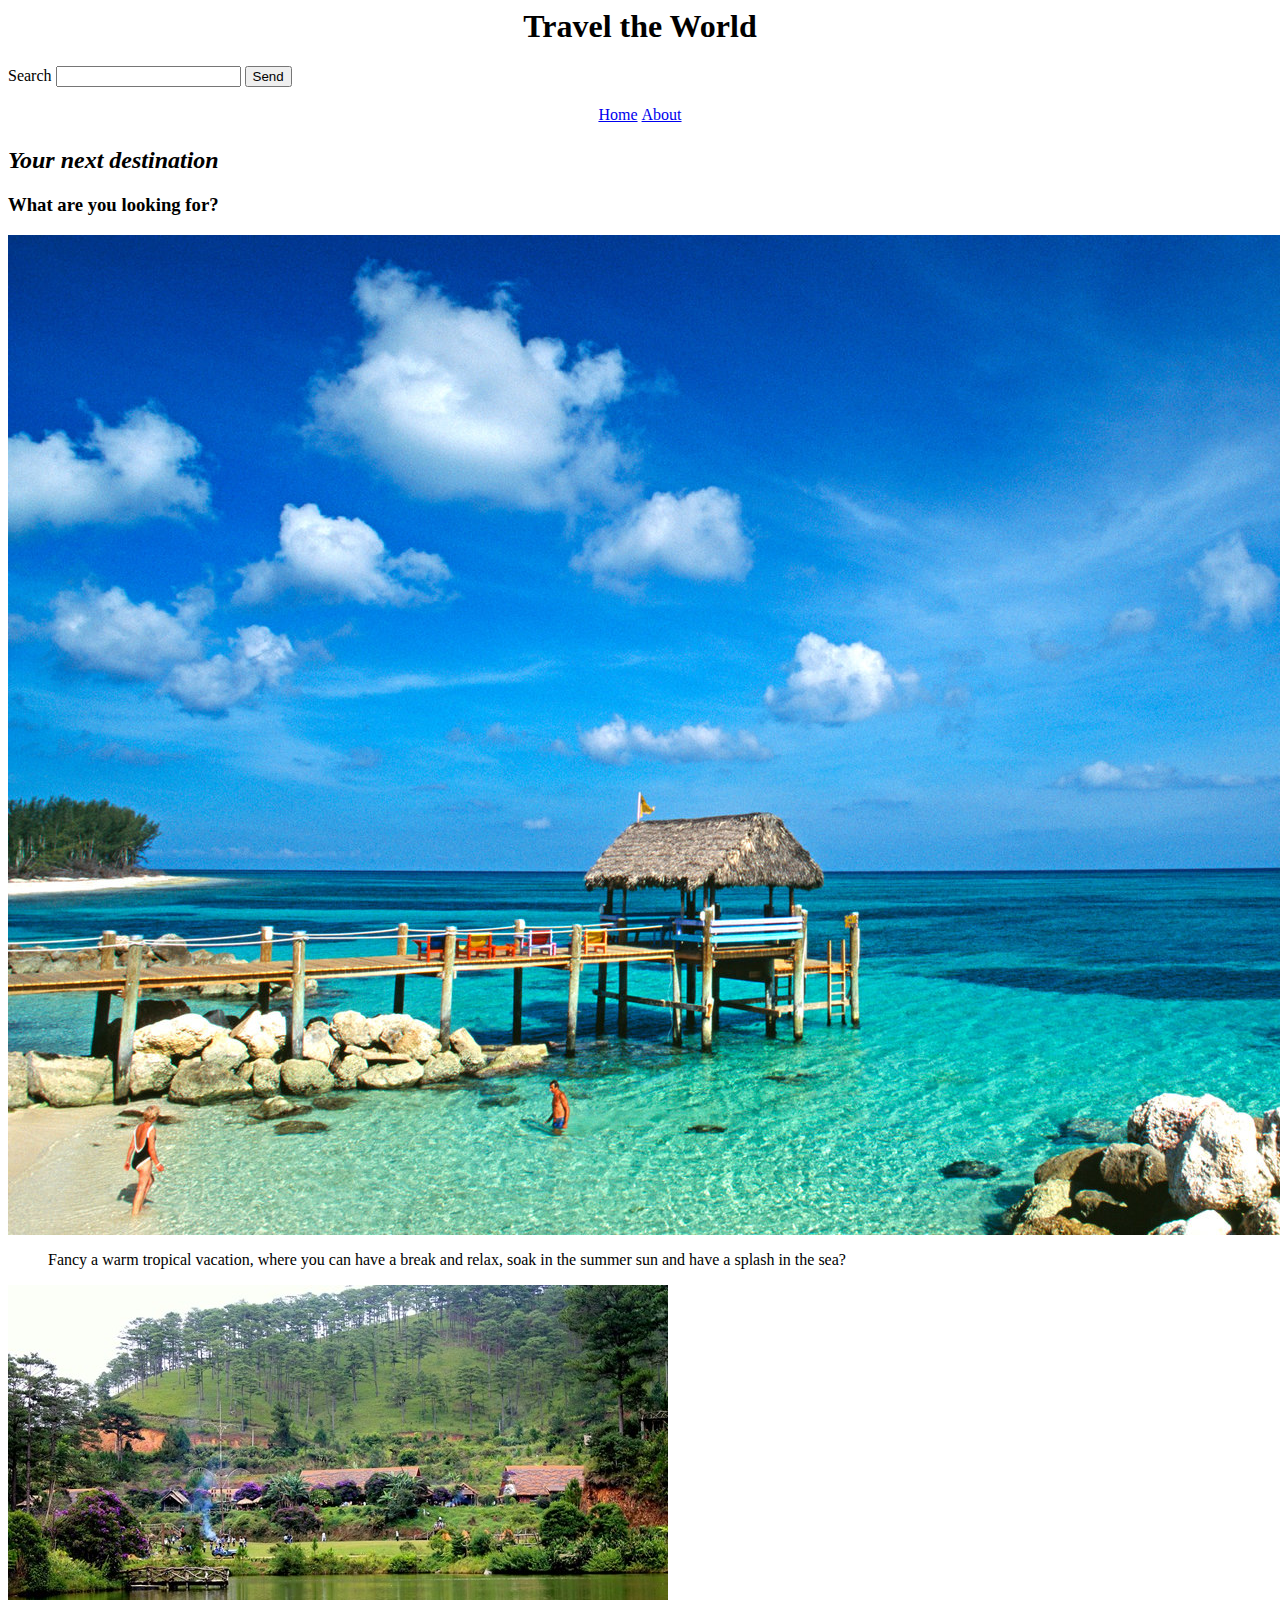
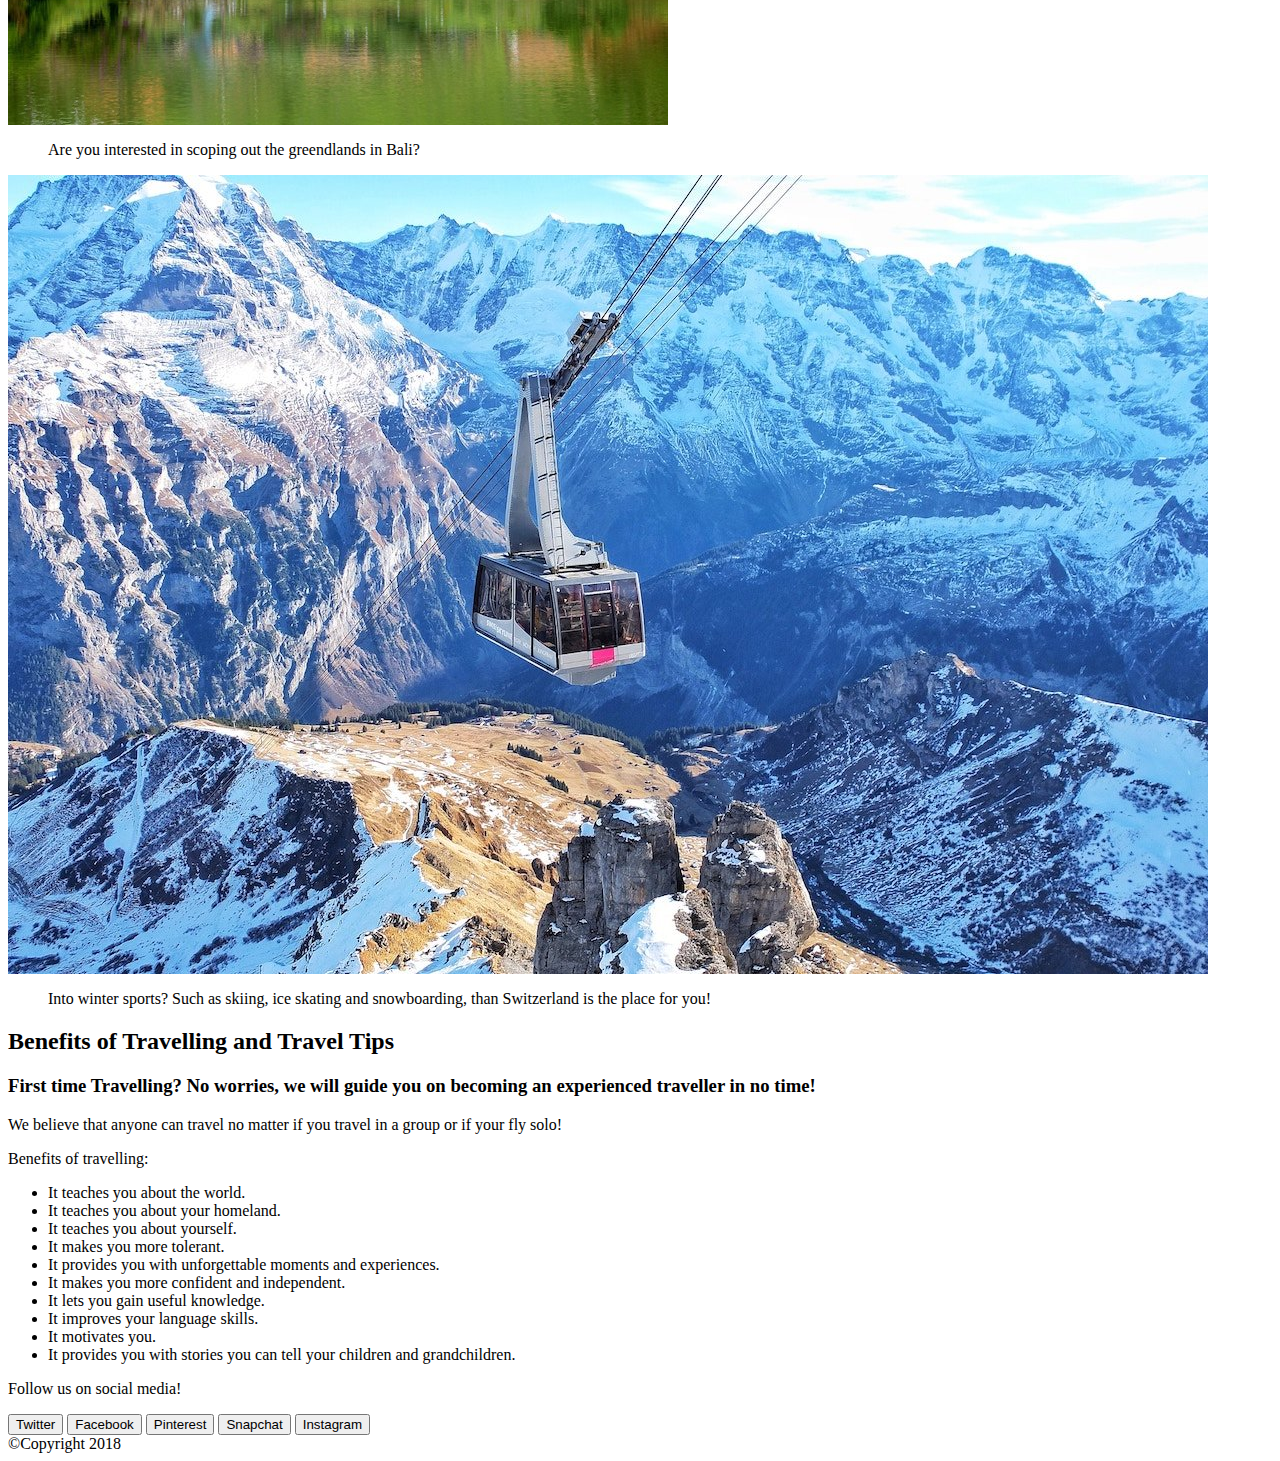
==== index.html @ d7752f46 "Further changes" ====
<html>
  <head>
    <title> Home Page </title>
      <link href="css/styling.css" rel="stylesheet" />
      <meta name="viewport" content="width=device-width, initial-scale=1.0">
  </head>

<body>

  <div class="container" id="travel-section">
    <h1 align="center"> Travel the World </h1>


              <form role='form'>
                    <label for="email">Search</label>
                    <input type="text" name="email" >
                    <button class="btn btn-success" type="submit">Send</button>
              </form>

  </div>


      <table align="center" class='table'>
          <tr>
            <td> <div align="center"> <a id="menu" href="index.html"> Home	</a> </div> </td>
            <td> <div align="center"> <a id="menu" href="about.html"> About </a> </div> </td>
          </tr>
      </table>



              <div class="container">
                  <h2><em>Your next destination</em></h2>
                    <h3>What are you looking for?</h3>


                  <div>
                    <img src='Images/Warmplace.jpg'>
                    <blockquote>
                    <p>Fancy a warm tropical vacation, where you can have a break and relax, soak in the summer sun and have a splash in the sea?</p>
                    </blockquote>
                  </div>

                  <div>
                    <img src='Images/Greenplace.jpg'>
                    <blockquote>
                    <p>Are you interested in scoping out the greendlands in Bali?</p>
                    </blockquote>
                  </div>

                  <div>
                    <img src='Images/Coldplace.jpg'>
                    <blockquote>
                    <p>Into winter sports? Such as skiing, ice skating and snowboarding, than Switzerland is the place for you!</p>
                    </blockquote>
                  </div>

              </div>

          <div id="destination" class="text-center">
              <div id="Benefits of Travelling">
                <h2><strong>Benefits of Travelling and Travel Tips</strong></h2>
                  <h3>First time Travelling? No worries, we will guide you on becoming an experienced traveller in no time!</h3>


                <p class="lead">We believe that anyone can travel no matter if you travel in a group or if your fly solo!</p>

                <p class="lead">Benefits of travelling:</p>
                <ul>
                  <li> It teaches you about the world. </li>
                  <li> It teaches you about your homeland.</li>
                  <li> It teaches you about yourself. </li>
                  <li> It makes you more tolerant. </li>
                  <li> It provides you with unforgettable moments and experiences. </li>
                  <li> It makes you more confident and independent. </li>
                  <li> It lets you gain useful knowledge. </li>
                  <li> It improves your language skills. </li>
                  <li> It motivates you. </li>
                  <li> It provides you with stories you can tell your children and grandchildren. </li>
                </ul>

             </div>

              <p> Follow us on social media! </p>
                  <div id='social-buttons'>
                      <button class= 'btn btn-lg btn-twitter'>Twitter</button>
                      <button class= 'btn btn-lg btn-facebook'>Facebook</button>
                      <button class= 'btn btn-lg btn-pinterest'>Pinterest</button>
                      <button class= 'btn btn-lg btn-snapchat'>Snapchat</button>
                      <button class= 'btn btn-lg btn-instagram'>Instagram</button>
                    </div>

              <div id="footer">©Copyright 2018</div>
          </div>
</body>
</html>
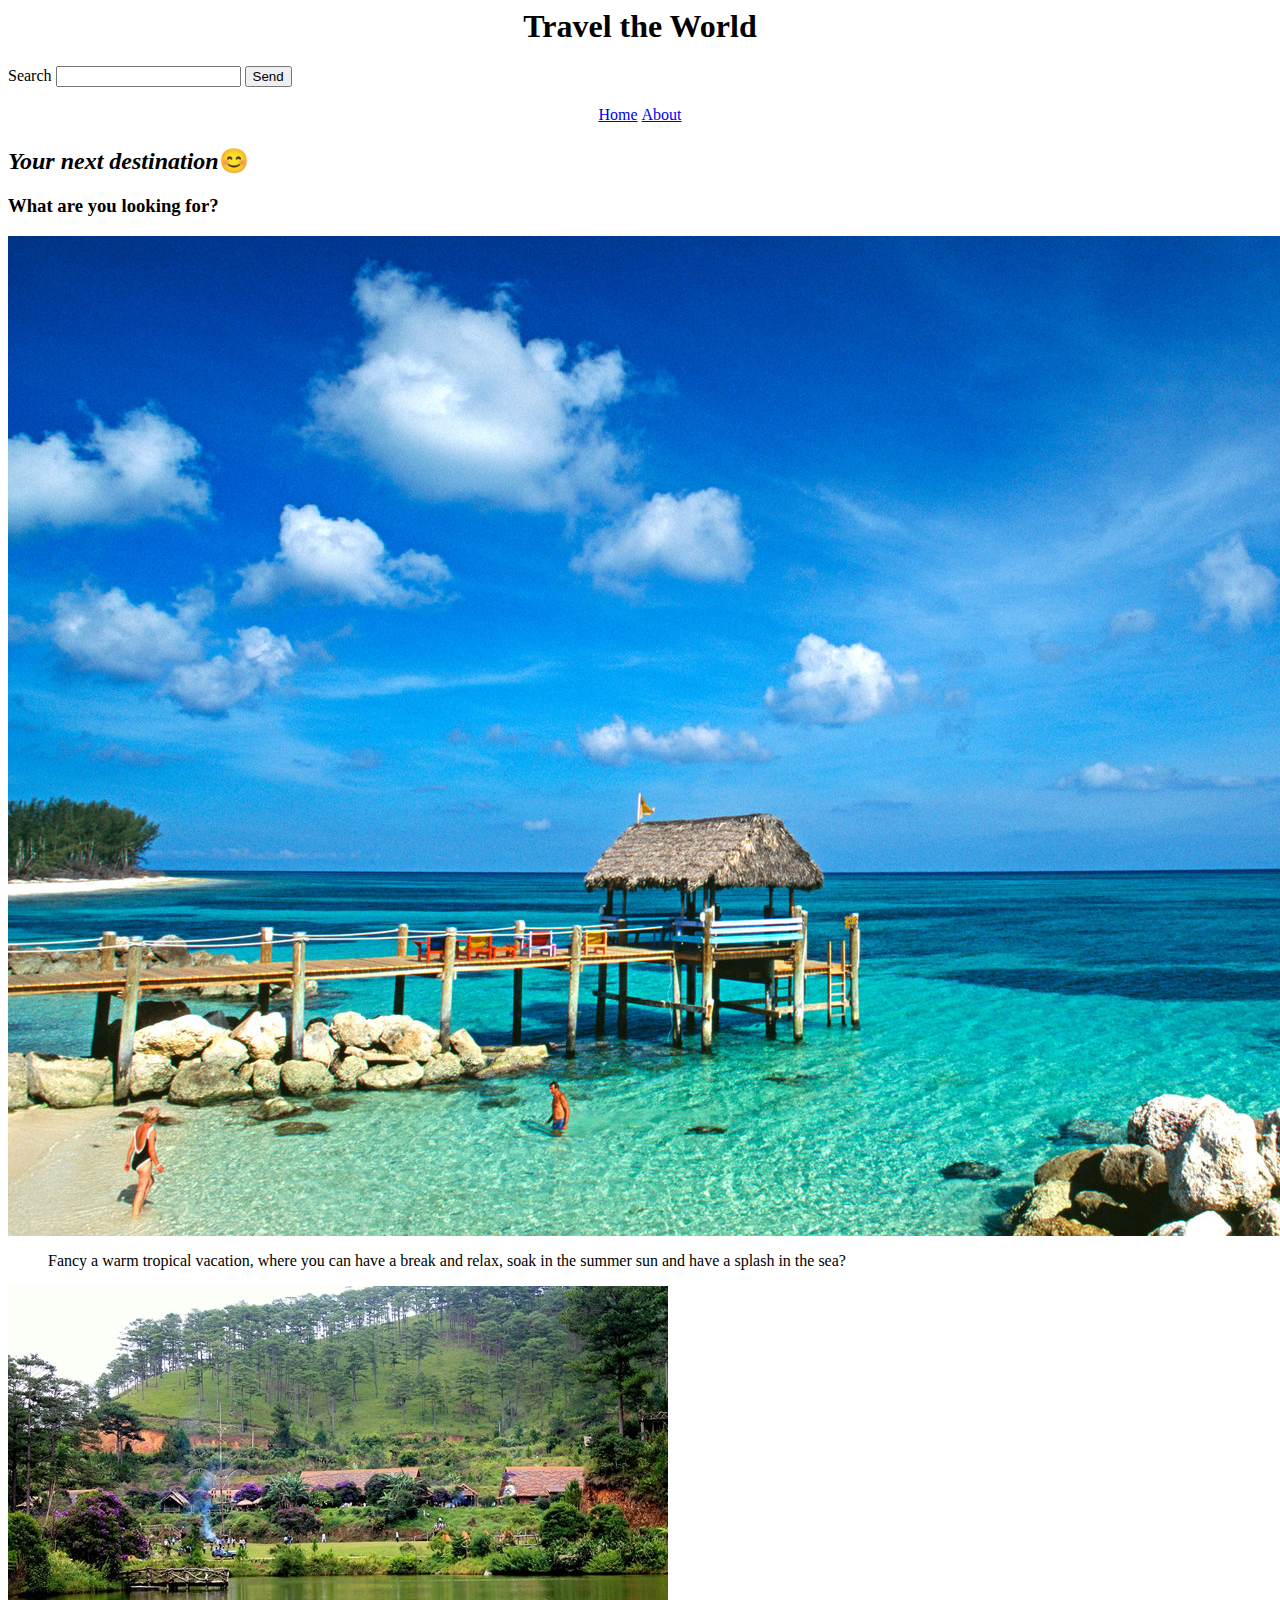
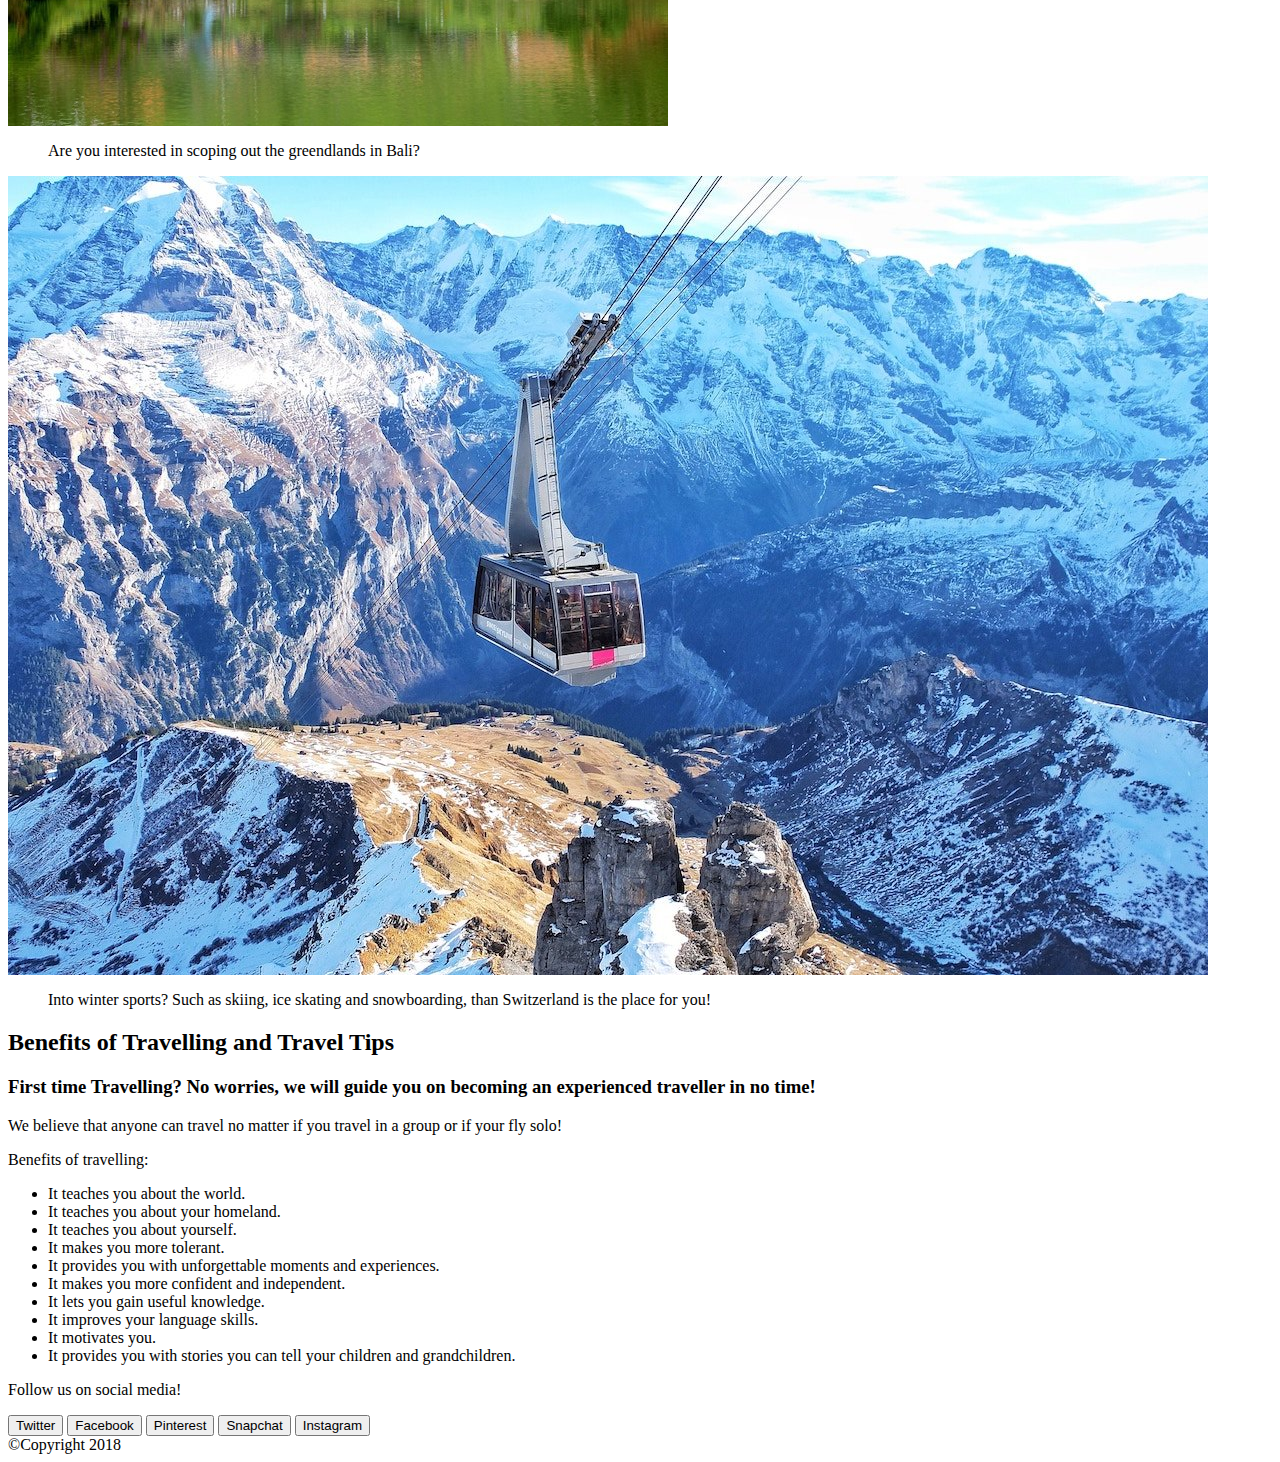
==== commit 9cafbdc0: "Merge branch 'master' of https://github.com/KTockar/Our-website" ====
--- a/index.html
+++ b/index.html
@@ -30,7 +30,7 @@
 
 
               <div class="container">
-                  <h2><em>Your next destination</em></h2>
+                  <h2><em>Your next destination</em>😊</h2>
                     <h3>What are you looking for?</h3>
 
 
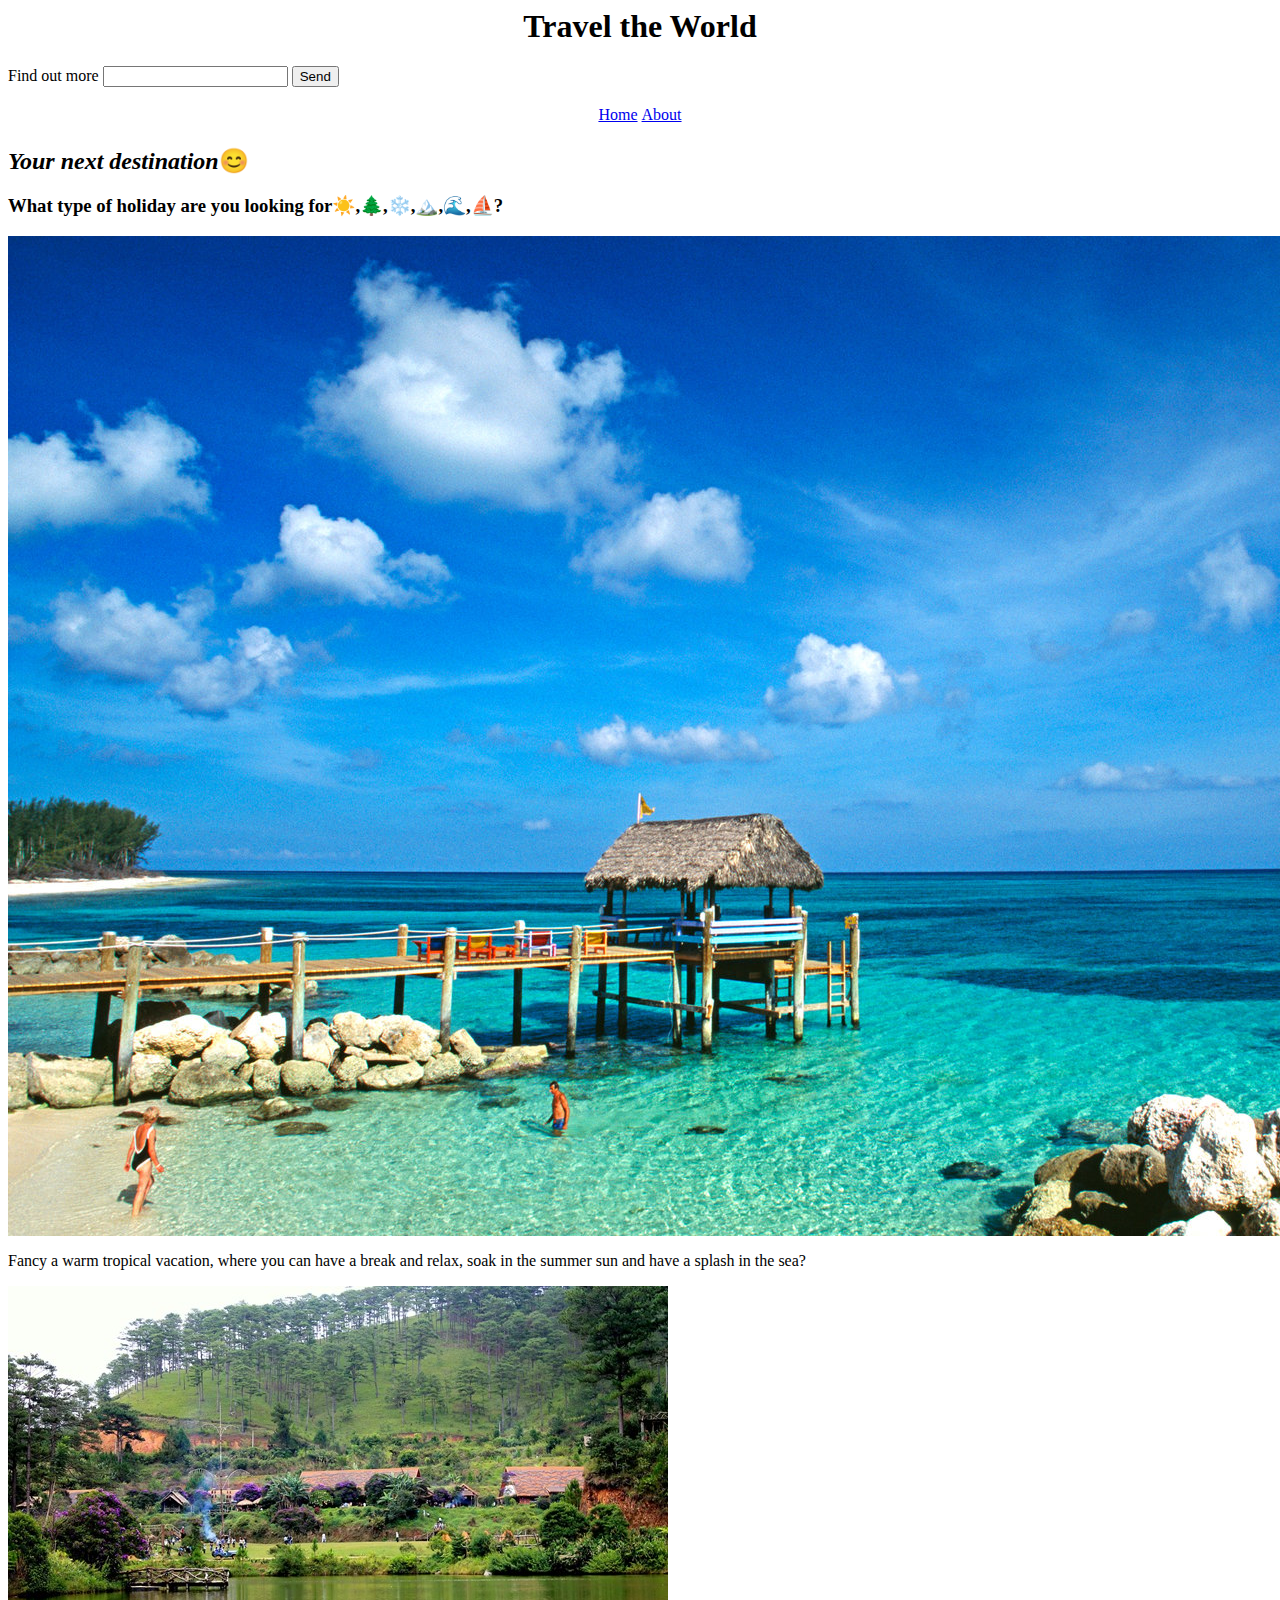
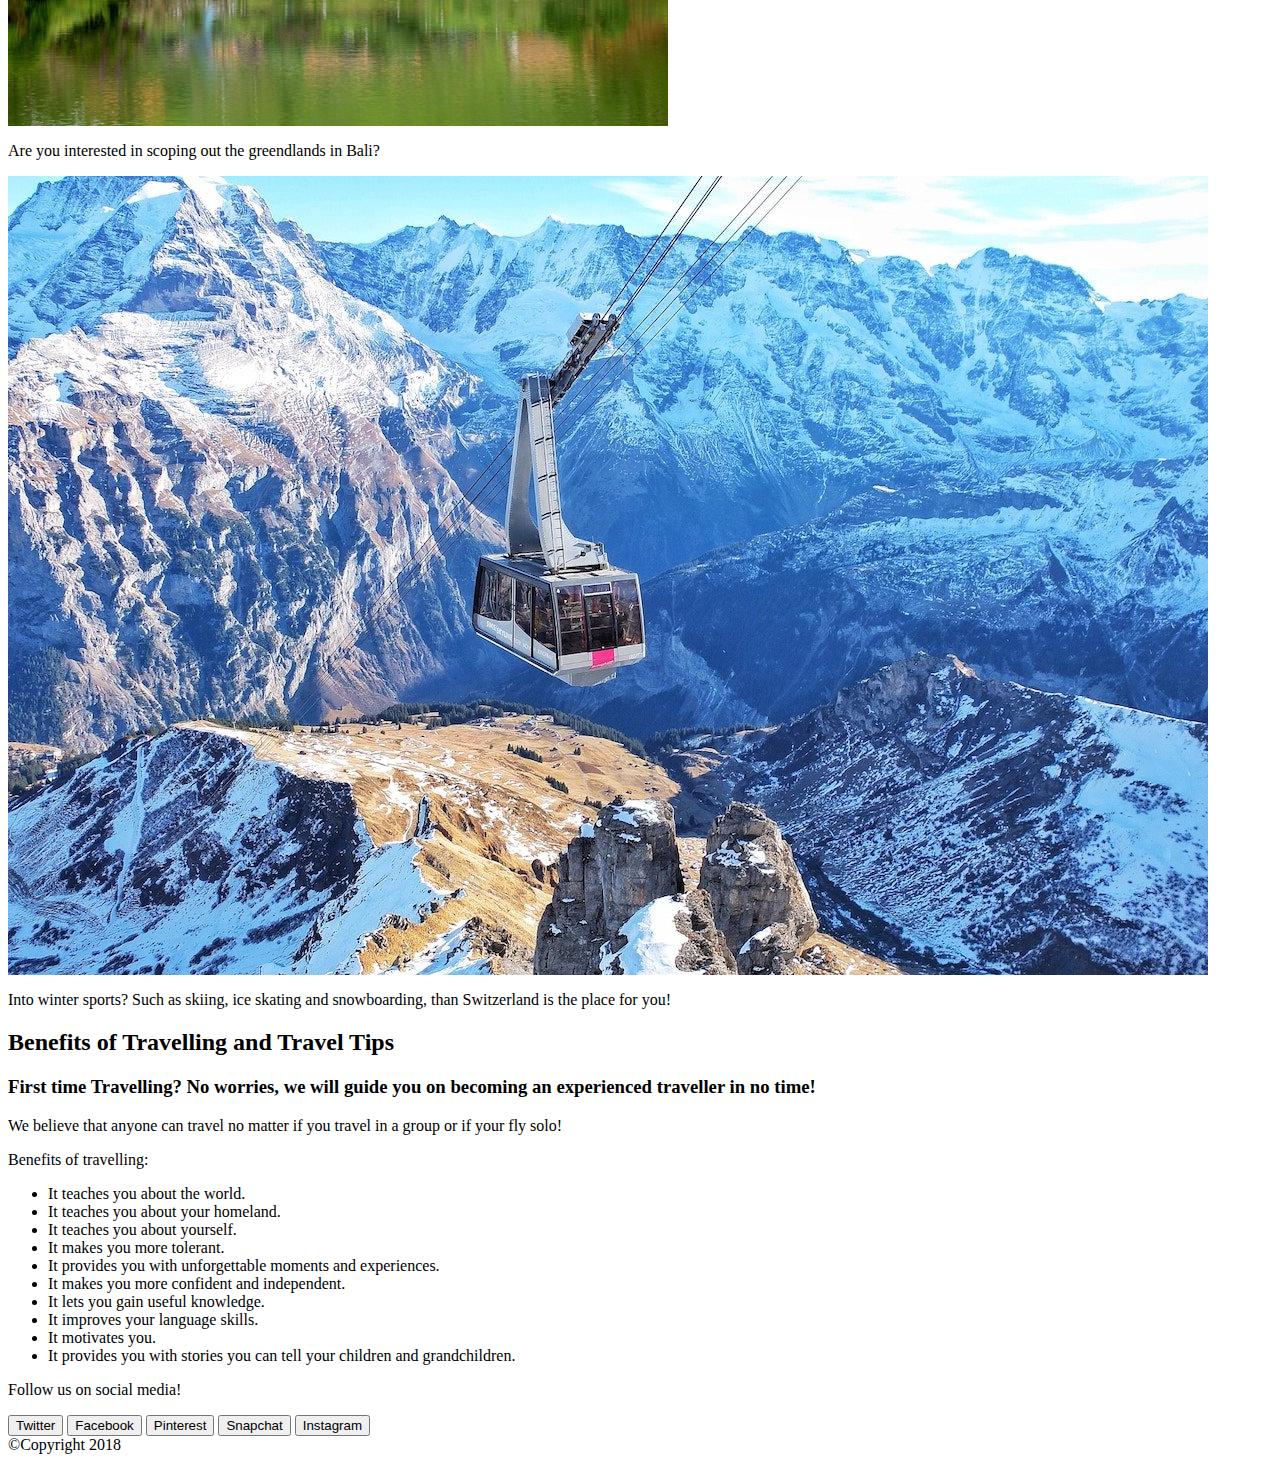
==== commit b87b52d0: "added" ====
--- a/index.html
+++ b/index.html
@@ -12,7 +12,7 @@
 
 
               <form role='form'>
-                    <label for="email">Search</label>
+                    <label for="email">Find out more</label>
                     <input type="text" name="email" >
                     <button class="btn btn-success" type="submit">Send</button>
               </form>
@@ -31,28 +31,22 @@
 
               <div class="container">
                   <h2><em>Your next destination</em>😊</h2>
-                    <h3>What are you looking for?</h3>
+                    <h3>What type of holiday are you looking for☀️,🌲,❄️,🏔️,🌊,⛵?</h3>
 
 
                   <div>
                     <img src='Images/Warmplace.jpg'>
-                    <blockquote>
                     <p>Fancy a warm tropical vacation, where you can have a break and relax, soak in the summer sun and have a splash in the sea?</p>
-                    </blockquote>
                   </div>
 
                   <div>
                     <img src='Images/Greenplace.jpg'>
-                    <blockquote>
                     <p>Are you interested in scoping out the greendlands in Bali?</p>
-                    </blockquote>
                   </div>
 
                   <div>
                     <img src='Images/Coldplace.jpg'>
-                    <blockquote>
                     <p>Into winter sports? Such as skiing, ice skating and snowboarding, than Switzerland is the place for you!</p>
-                    </blockquote>
                   </div>
 
               </div>
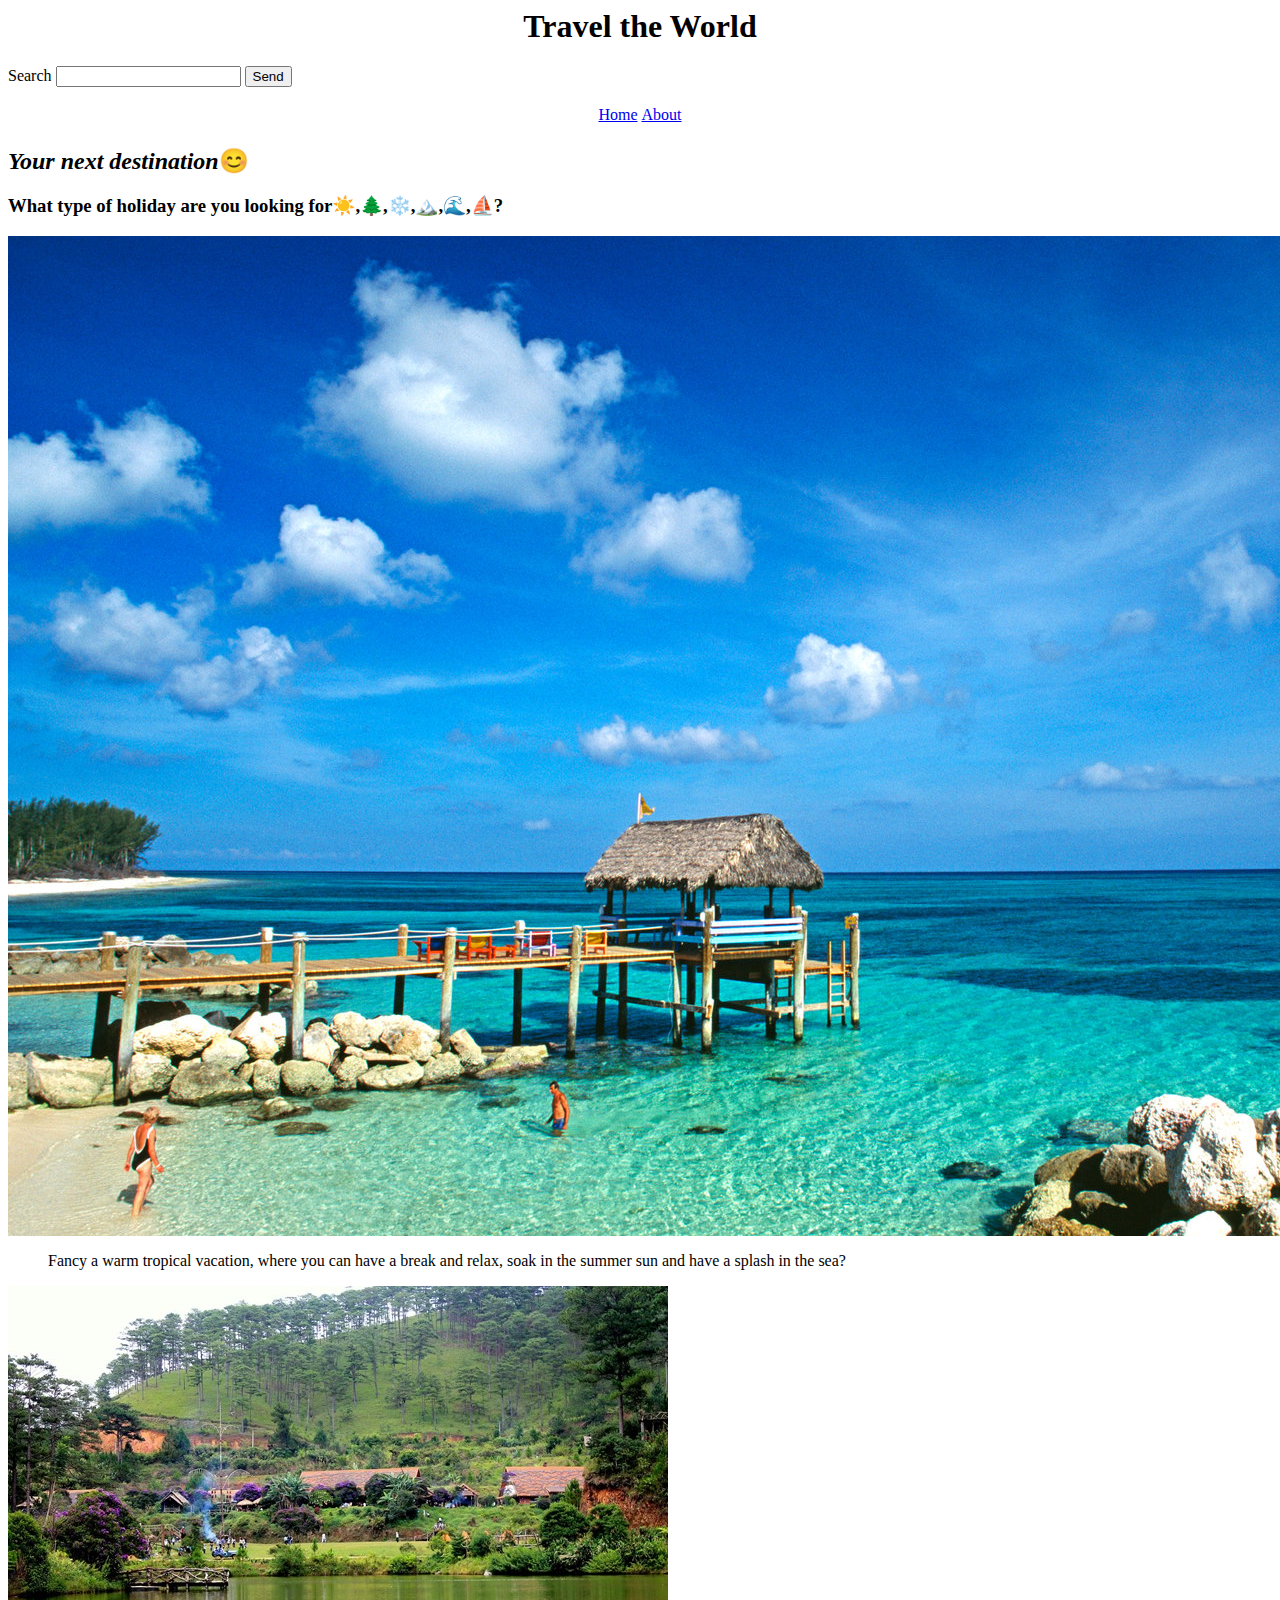
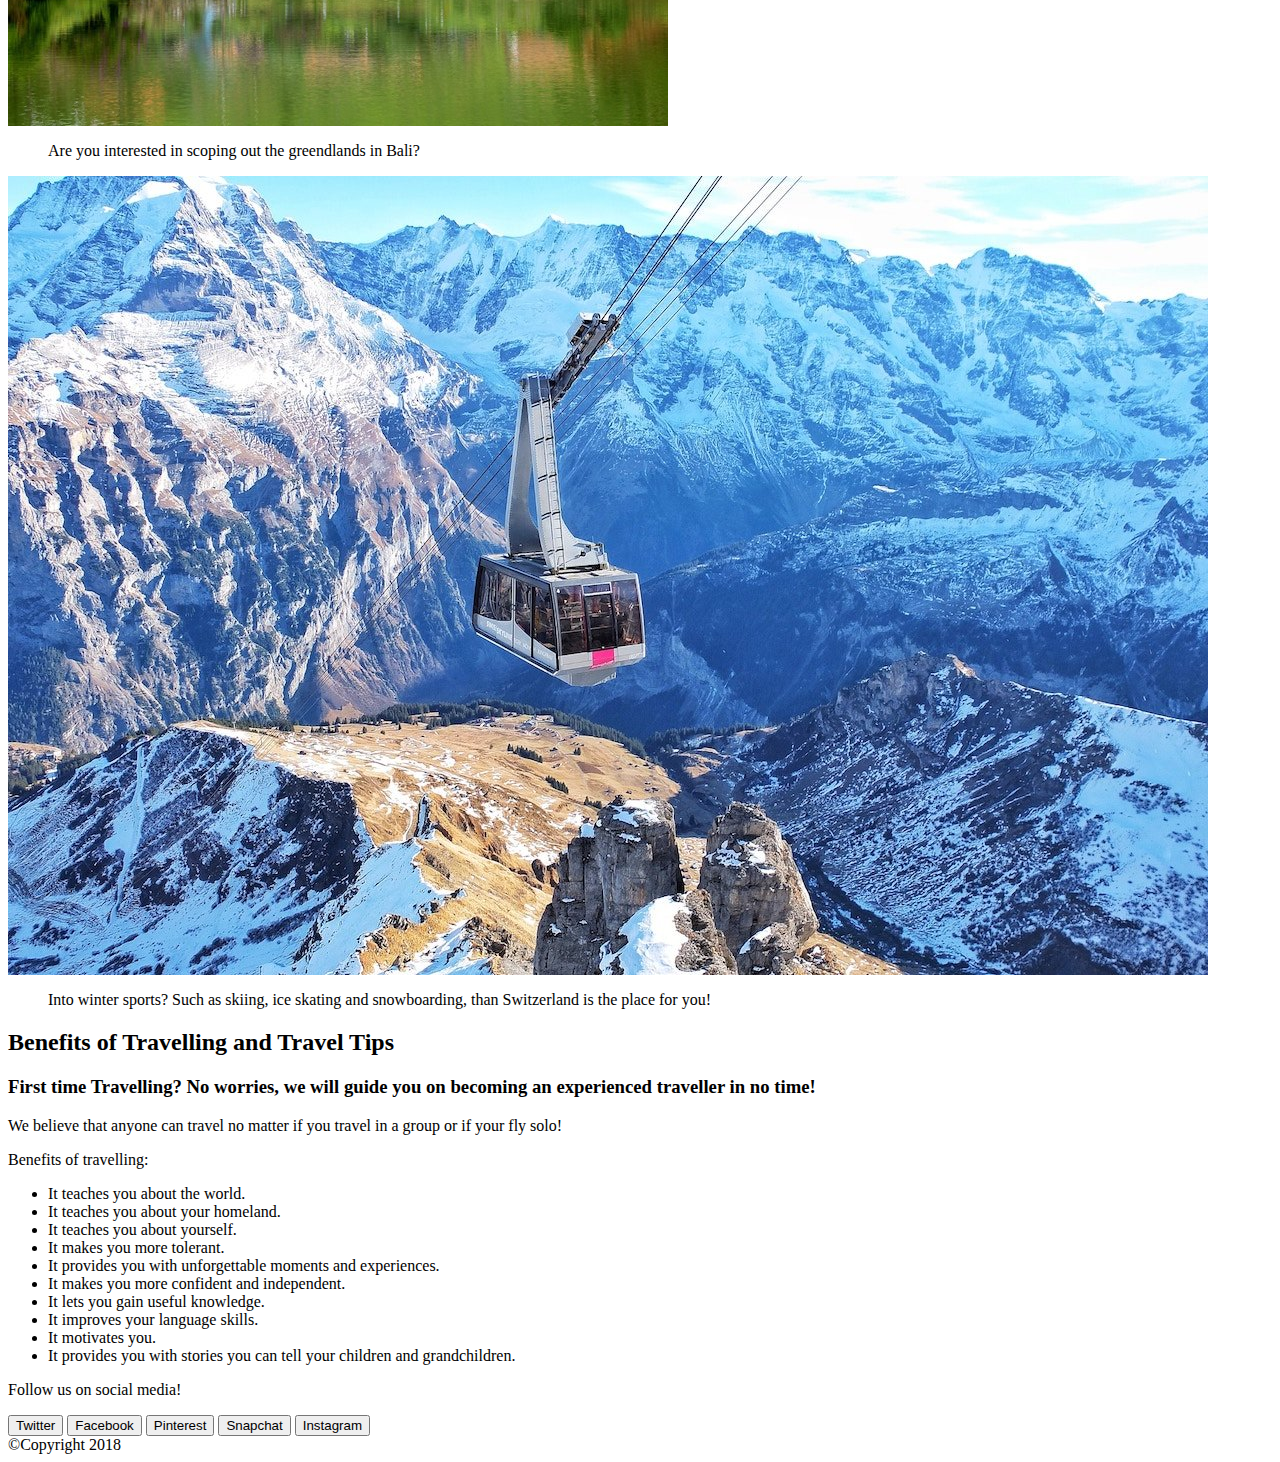
==== commit a86a09ff: "Merge branch 'master' of https://github.com/KTockar/Our-website" ====
--- a/index.html
+++ b/index.html
@@ -12,7 +12,7 @@
 
 
               <form role='form'>
-                    <label for="email">Find out more</label>
+                    <label for="email">Search</label>
                     <input type="text" name="email" >
                     <button class="btn btn-success" type="submit">Send</button>
               </form>
@@ -36,17 +36,23 @@
 
                   <div>
                     <img src='Images/Warmplace.jpg'>
+                    <blockquote>
                     <p>Fancy a warm tropical vacation, where you can have a break and relax, soak in the summer sun and have a splash in the sea?</p>
+                    </blockquote>
                   </div>
 
                   <div>
                     <img src='Images/Greenplace.jpg'>
+                    <blockquote>
                     <p>Are you interested in scoping out the greendlands in Bali?</p>
+                    </blockquote>
                   </div>
 
                   <div>
                     <img src='Images/Coldplace.jpg'>
+                    <blockquote>
                     <p>Into winter sports? Such as skiing, ice skating and snowboarding, than Switzerland is the place for you!</p>
+                    </blockquote>
                   </div>
 
               </div>
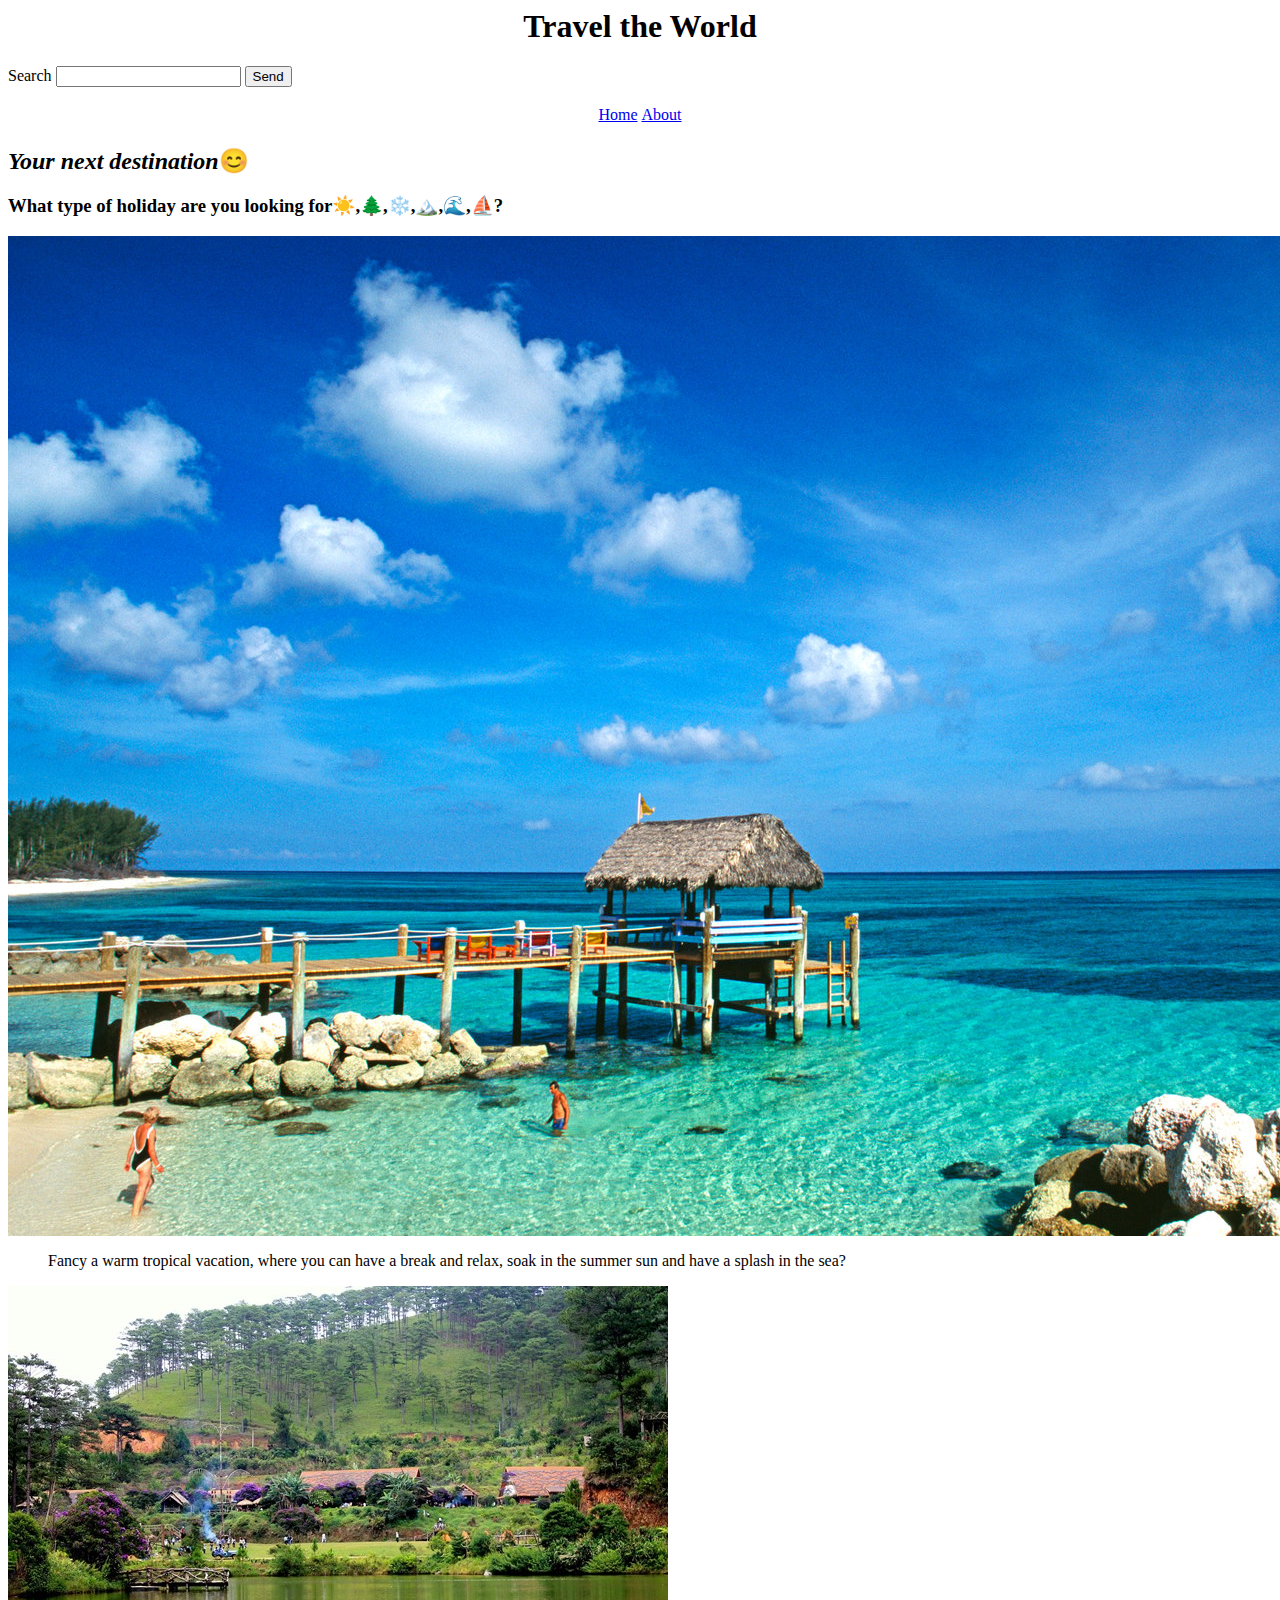
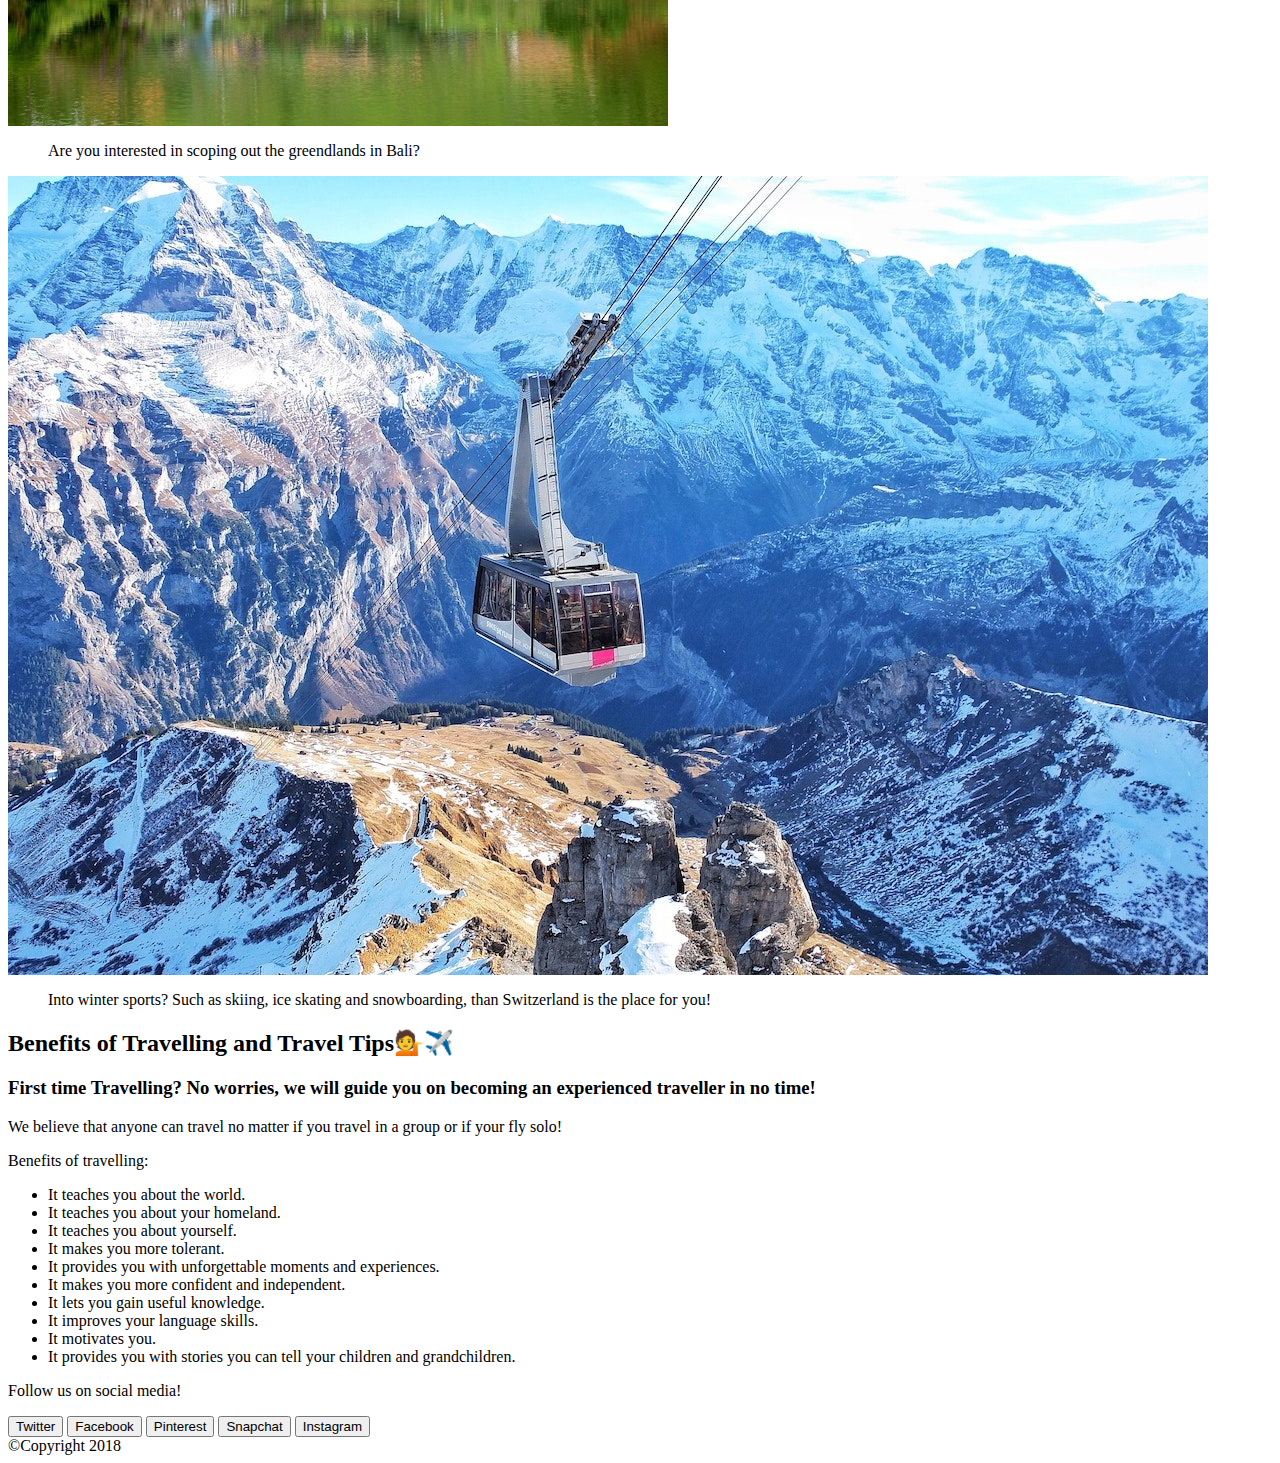
==== commit c34f3055: "added" ====
--- a/index.html
+++ b/index.html
@@ -59,7 +59,7 @@
 
           <div id="destination" class="text-center">
               <div id="Benefits of Travelling">
-                <h2><strong>Benefits of Travelling and Travel Tips</strong></h2>
+                <h2><strong>Benefits of Travelling and Travel Tips💁‍✈️</strong></h2>
                   <h3>First time Travelling? No worries, we will guide you on becoming an experienced traveller in no time!</h3>
 
 
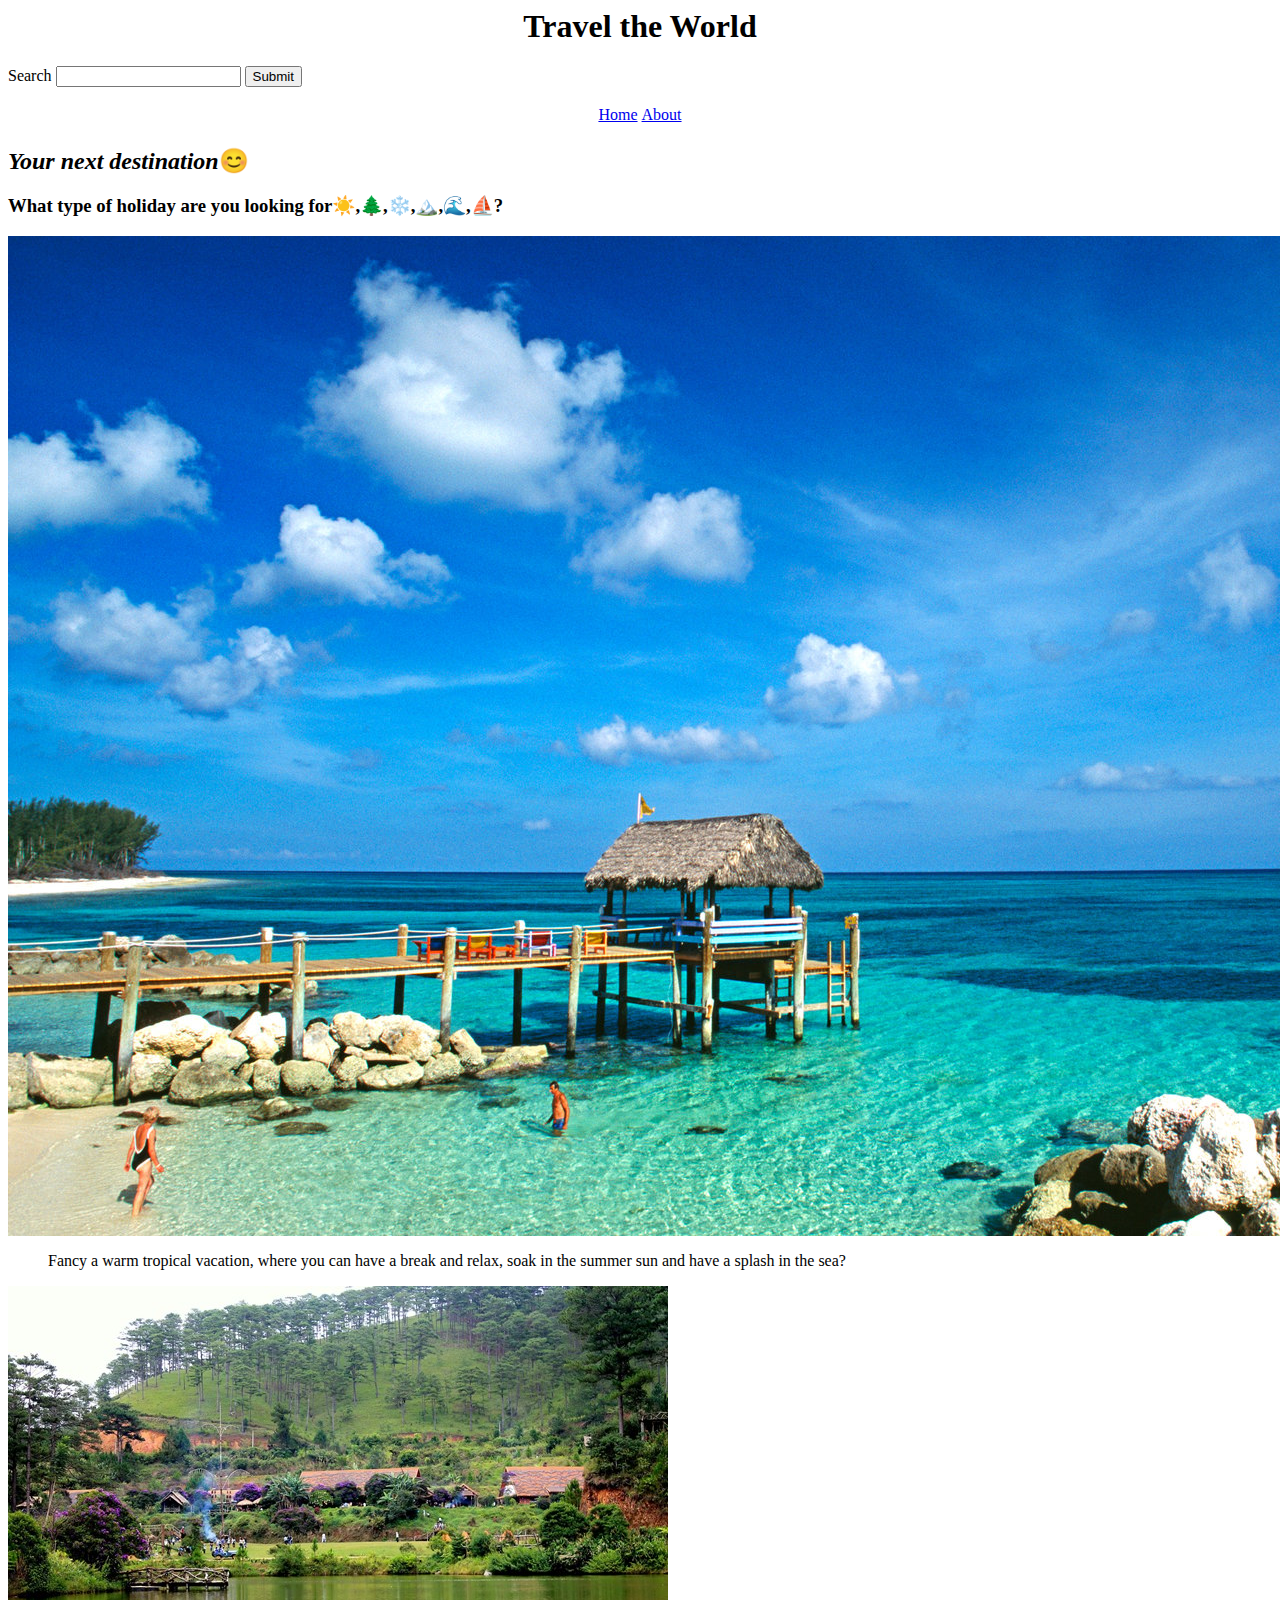
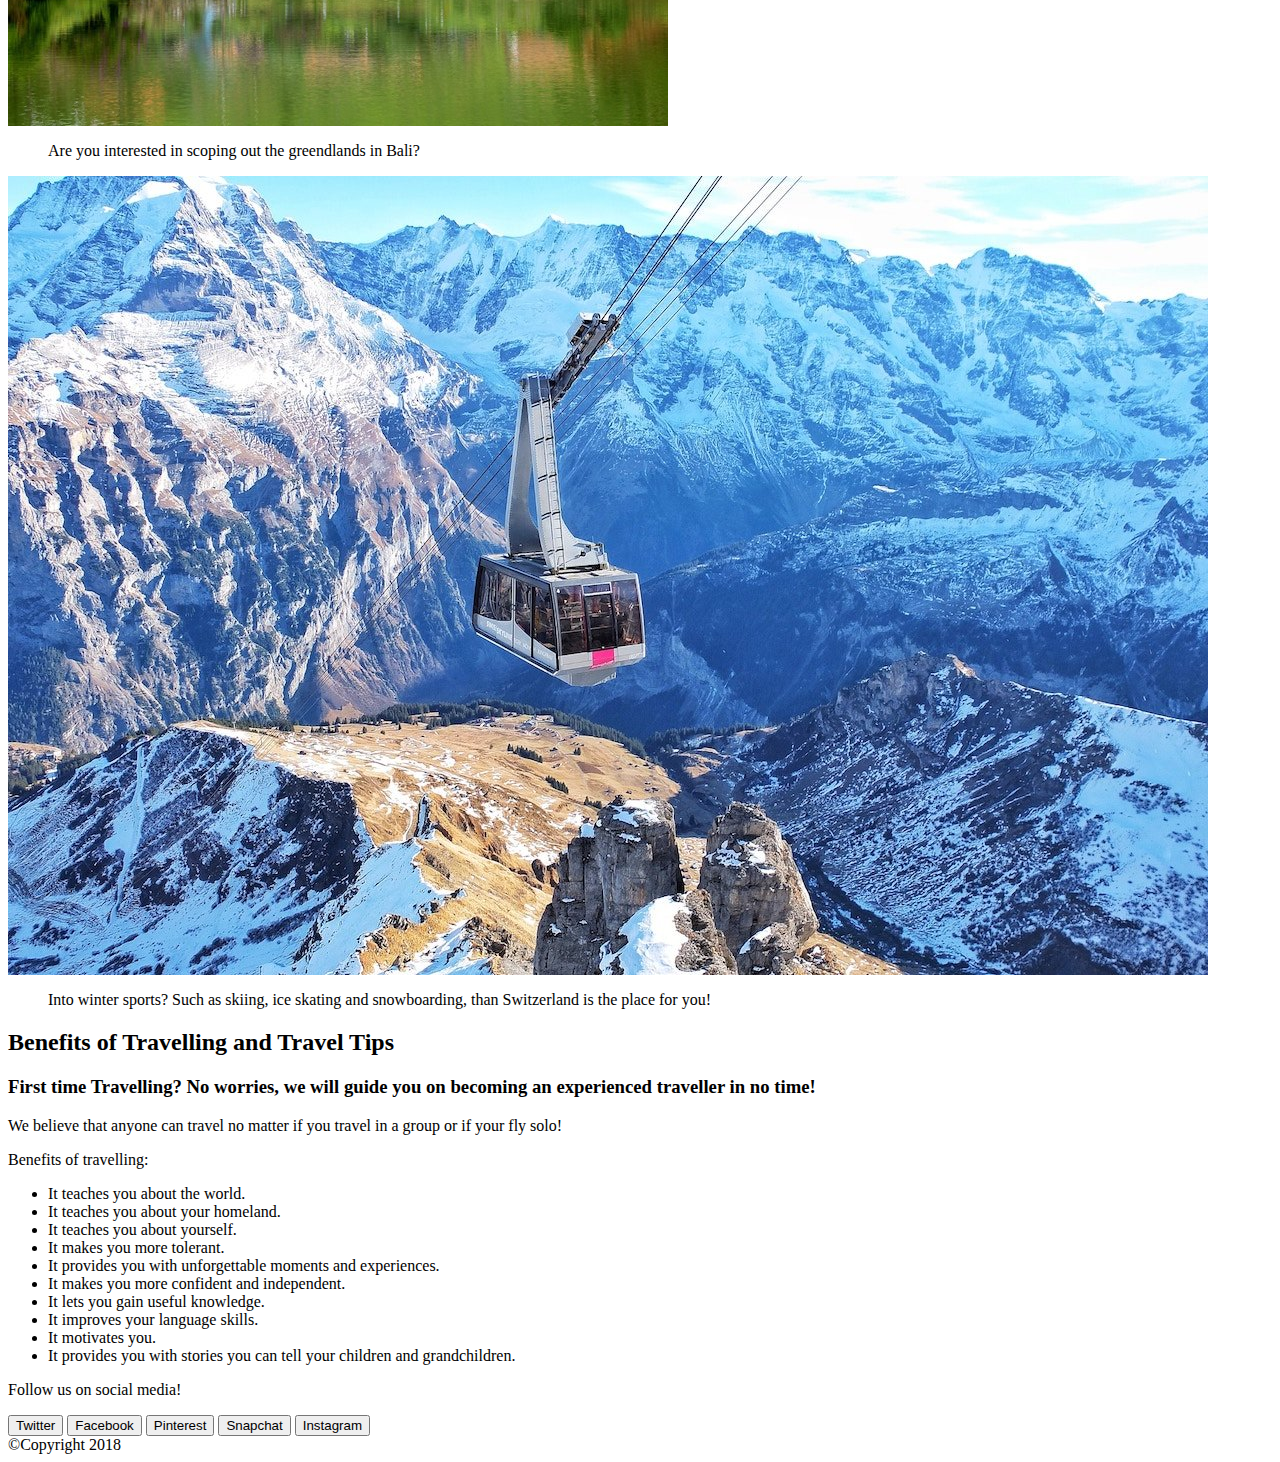
==== commit 14318e44: "button" ====
--- a/index.html
+++ b/index.html
@@ -14,7 +14,7 @@
               <form role='form'>
                     <label for="email">Search</label>
                     <input type="text" name="email" >
-                    <button class="btn btn-success" type="submit">Send</button>
+                    <button class="btn btn-success" type="submit">Submit</button>
               </form>
 
   </div>
@@ -59,7 +59,7 @@
 
           <div id="destination" class="text-center">
               <div id="Benefits of Travelling">
-                <h2><strong>Benefits of Travelling and Travel Tips💁‍✈️</strong></h2>
+                <h2><strong>Benefits of Travelling and Travel Tips</strong></h2>
                   <h3>First time Travelling? No worries, we will guide you on becoming an experienced traveller in no time!</h3>
 
 
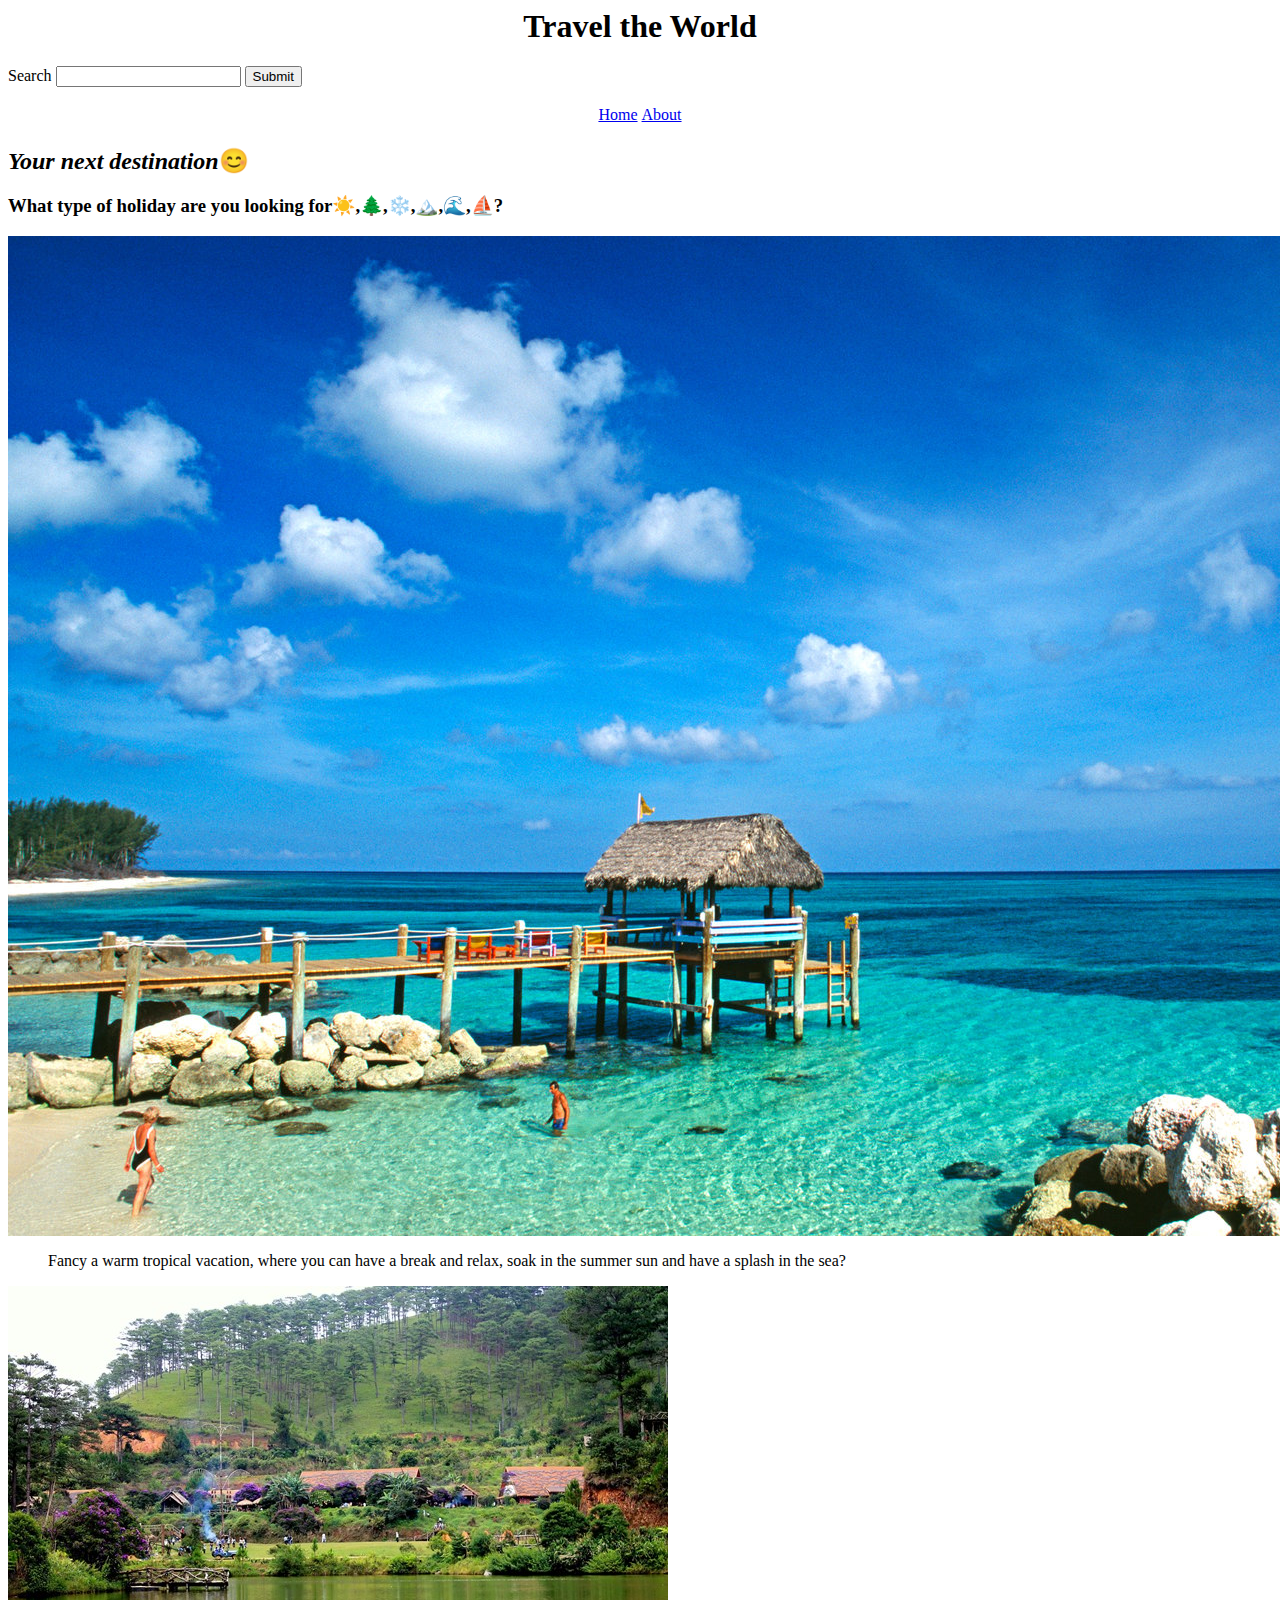
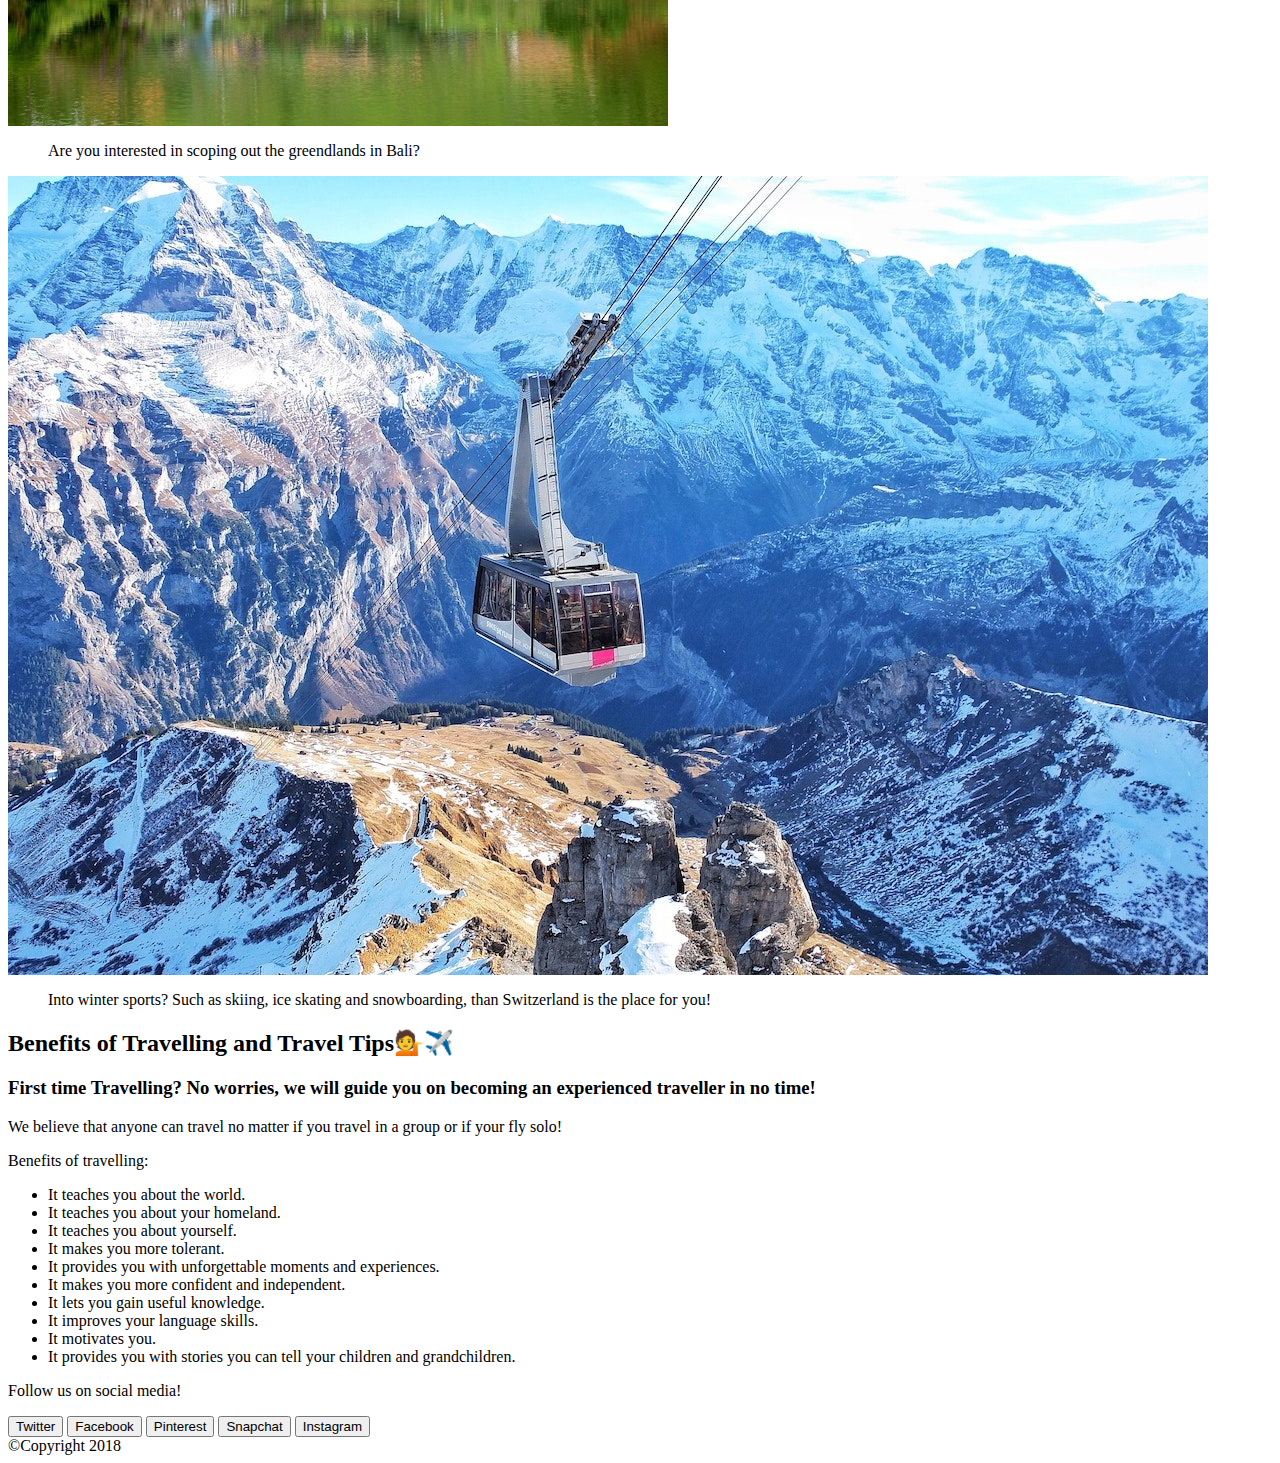
==== commit 66512da9: "Merge branch 'master' of https://github.com/KTockar/Our-website" ====
--- a/index.html
+++ b/index.html
@@ -59,7 +59,7 @@
 
           <div id="destination" class="text-center">
               <div id="Benefits of Travelling">
-                <h2><strong>Benefits of Travelling and Travel Tips</strong></h2>
+                <h2><strong>Benefits of Travelling and Travel Tips💁‍✈️</strong></h2>
                   <h3>First time Travelling? No worries, we will guide you on becoming an experienced traveller in no time!</h3>
 
 
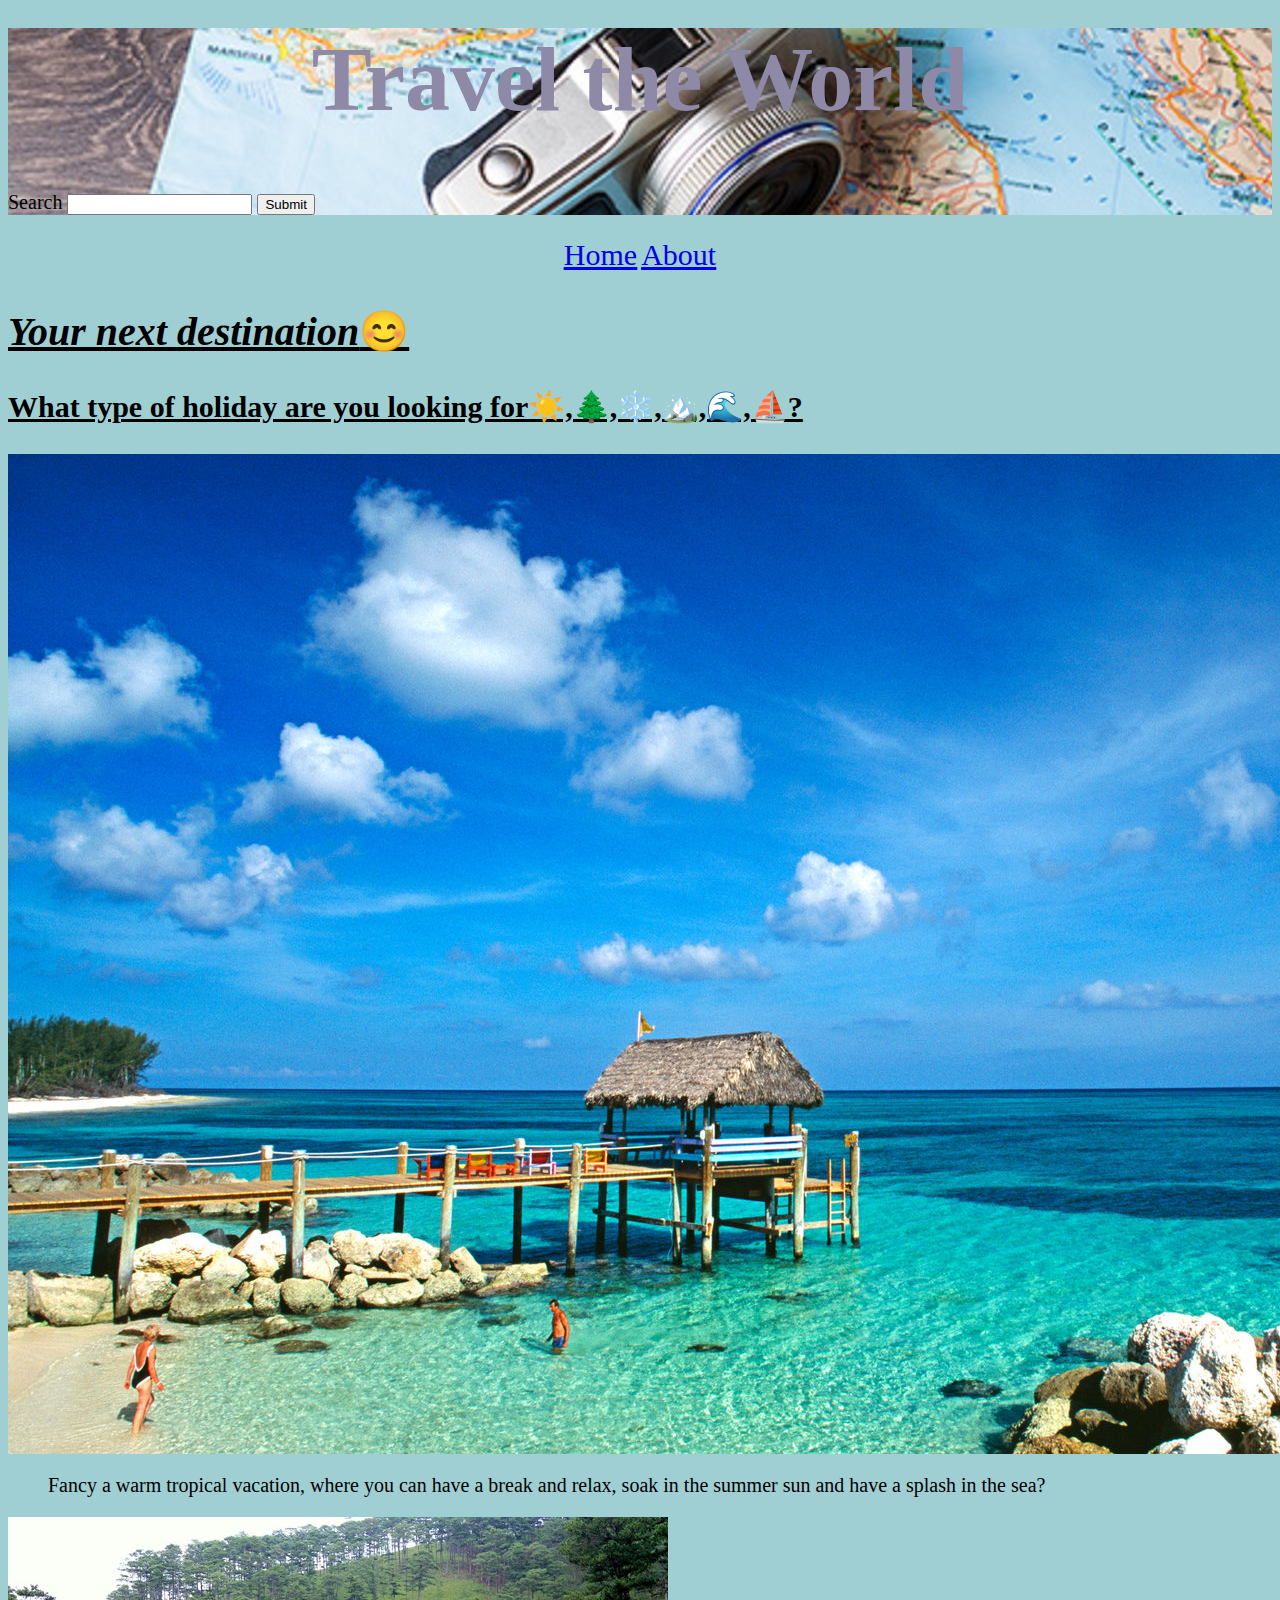
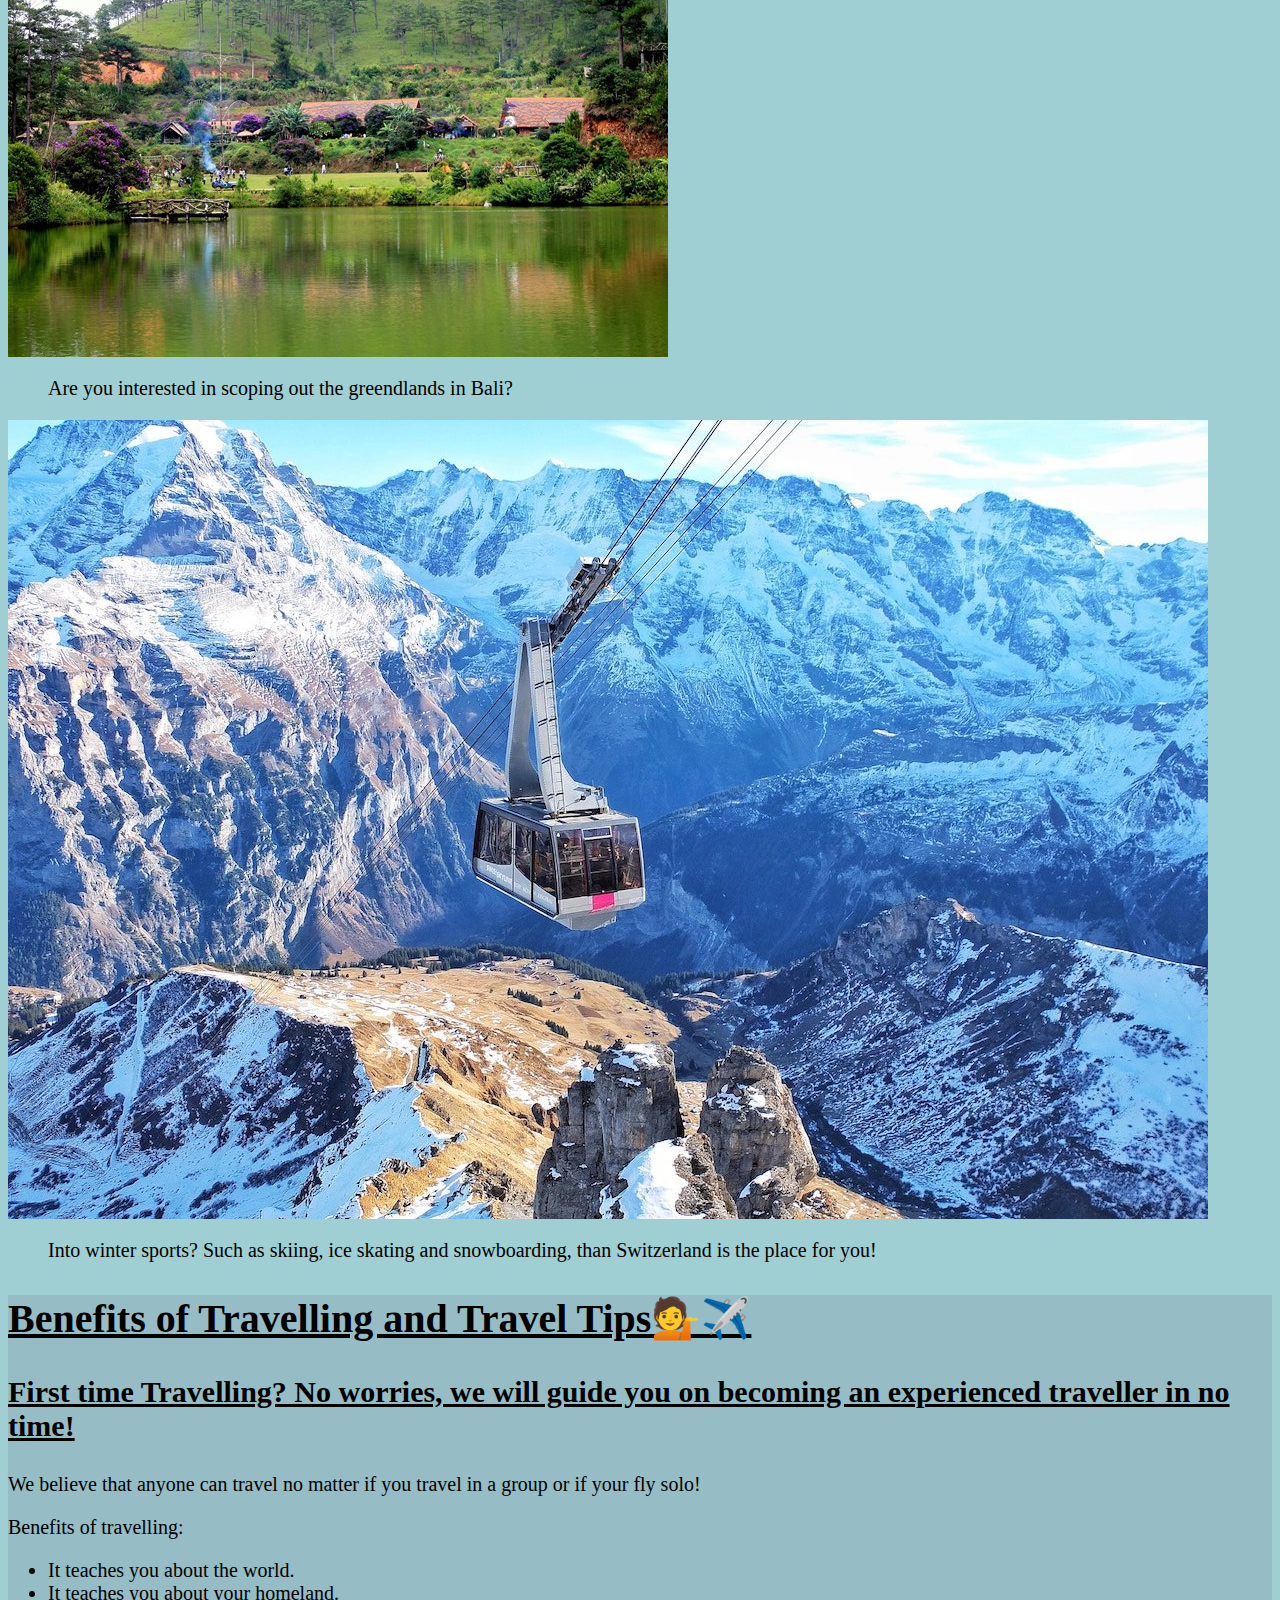
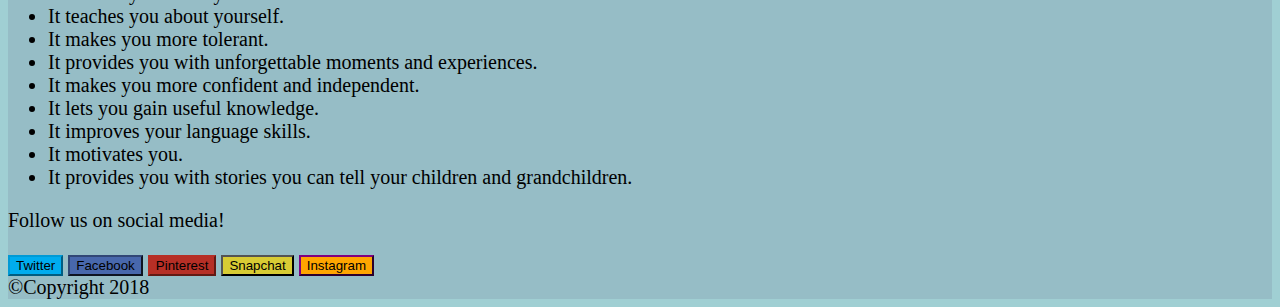
==== commit 215a1e33: "case fix" ====
--- a/index.html
+++ b/index.html
@@ -1,7 +1,7 @@
 <html>
   <head>
     <title> Home Page </title>
-      <link href="css/styling.css" rel="stylesheet" />
+      <link href="CSS/styling.css" rel="stylesheet" />
       <meta name="viewport" content="width=device-width, initial-scale=1.0">
   </head>
 
--- a/CSS/styling.css
+++ b/CSS/styling.css
@@ -0,0 +1,65 @@
+body{
+  background-color: #A0CFD3;
+  font-size: 20px;
+  padding-top: 20px;
+}
+
+h1{
+  /*The title*/
+  color: #8D89A6;
+  font-size: 90px;
+}
+
+.table{
+  font-size: 30px;
+  text-decoration: underline;
+  align: center;
+
+}
+
+.btn-twitter {
+  background: #00acee;
+  border-color: #009ad5;
+}
+.btn-facebook{
+  background: #4868ac;
+  border-color: #314776;
+}
+.btn-pinterest{
+  background: #b62f26;
+  border-color: #b62f26;
+}
+.btn-snapchat{
+  background: #D8CC34;
+  border-color: black;
+}
+.btn-instagram{
+  background: orange;
+  border-color: purple;
+}
+#social-buttons{
+  color:white;
+}
+
+h2{
+  font-size: 40px;
+  text-decoration: underline;
+}
+
+#destination {
+  background: #96BDC6;
+  color: black;
+}
+
+h3{
+  font-size: 30px;
+  text-decoration: underline;
+}
+
+#travel-section{
+  background-image: url('../Images/Travel Page Photo.jpg');
+}
+
+#about-section{
+  background-image: url('../Images/Homepage image.jpg');
+}
